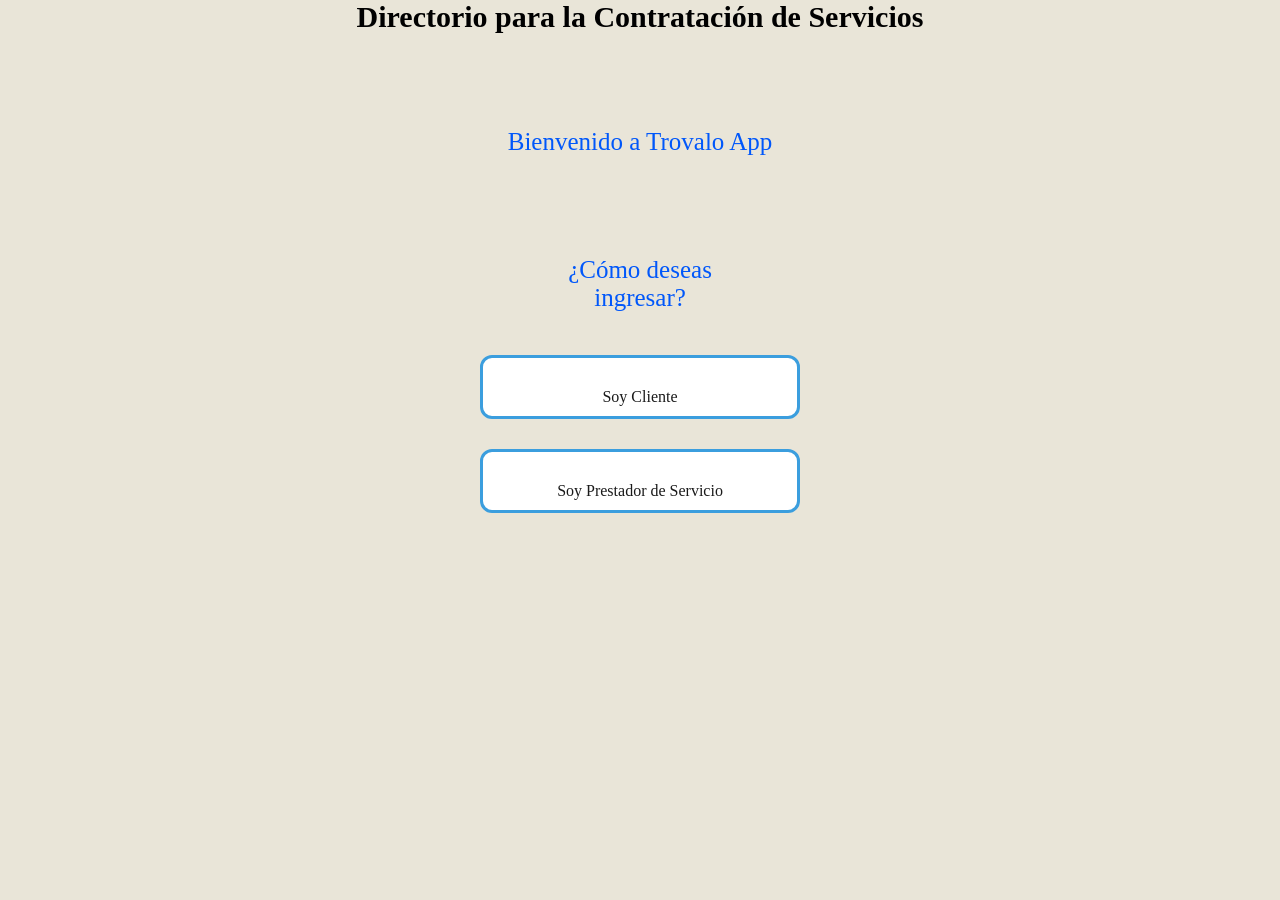
==== view/index.html @ 83781b61 "Modificación Main y creación página Login" ====
<!DOCTYPE html>
<html lang="es">
<head>
    <meta charset="UTF-8">
    <meta name="viewport" content="width=device-width, initial-scale=1.0">
    <link rel="stylesheet" href="../css/styles.css">
    <link rel="stylesheet" href="../lib/FontAwesome/css/all.min.css">
    <link rel="shortcut icon" href="../img/Logo.jpg">
    <title>Bienvenido a Trovalo App</title>

</head>
<body>
    <h1 id="titulo-principal-index">Directorio para la Contratación de Servicios</h1>
    <br><br>
    <h2 class="subt-index">Bienvenido a Trovalo App</h2>
    <div class="seccion-principal">
        <h2 class="subt-index">¿Cómo deseas ingresar?</h2>
        <a class="btn-principal" href="inicio-sesion.html">
            <i class="fa-solid fa-circle-user"></i>
            Soy Cliente
        </a>

        <a class="btn-principal" href="inicio-sesion.html">
            <i class="fa-solid fa-briefcase"></i>
            Soy Prestador de Servicio
        </a>
</div>
</body>
</html>
---- css/styles.css ----
/*DECLARACIÓN DE VARIABLES GLOBALES*/

:root{
    --color-bordes: #3b9ede;
    --color-primario: #289be7;
    --color-secundario: #87b608;
    --color-background: #e9e5d8;
    --color-sombras: #e1f5ac;
    --color-texto: #1a1a1a;
    --color-titulo: #023102;
    --text-dafault: 'Open Sans';
    --color-parrafos: #4b4e4b;
    --color-subtitulos: #0057fa;

}

/*ESTILOS GENERALES*/
*{
    margin: 0;
    padding: 0;
    /*Respetar el tamaño definido para los Box*/
    box-sizing: border-box;
    font-family: var(--text-dafault);
}

body{
    background: var(--color-background);
}

h1{
  font-size: 30px;
  font-weight: 700;
}

h2{
  font-size: 25px;
  font-weight: 500;
  text-align: center;
  margin: 30px;
  padding: 20px;
  color: var(--color-subtitulos)
}

a {
  text-decoration: none; 
}


/*ESTILOS PARA LA PÁGINA INDEX*/
.seccion-principal {
  display: flex;
  flex-direction: column;
  align-items: center;
  padding: 20px;
  max-width: 360px;
  margin: 10px auto;
}

#titulo-principal-index, .subt-index
{
    text-align: center;
    margin-bottom: 0.5rem
}

.btn-principal {
  width: 100%;
  display: flex;
  flex-direction: column;
  align-items: center;
  justify-content: center;
  gap: 20px;
  margin: 15px;
  padding: 10px;
  background: #ffffff;
  border: 3px solid var(--color-bordes);
  border-radius: 12px;
  cursor: pointer;
  font-size: 1rem;
  font-weight: 500;
  color: var(--color-texto);
}

.btn-principal:hover {
  background: #f0f8ff;
}

.btn-principal i {
  font-size: 2rem;
  color: var(--color-primario);
}
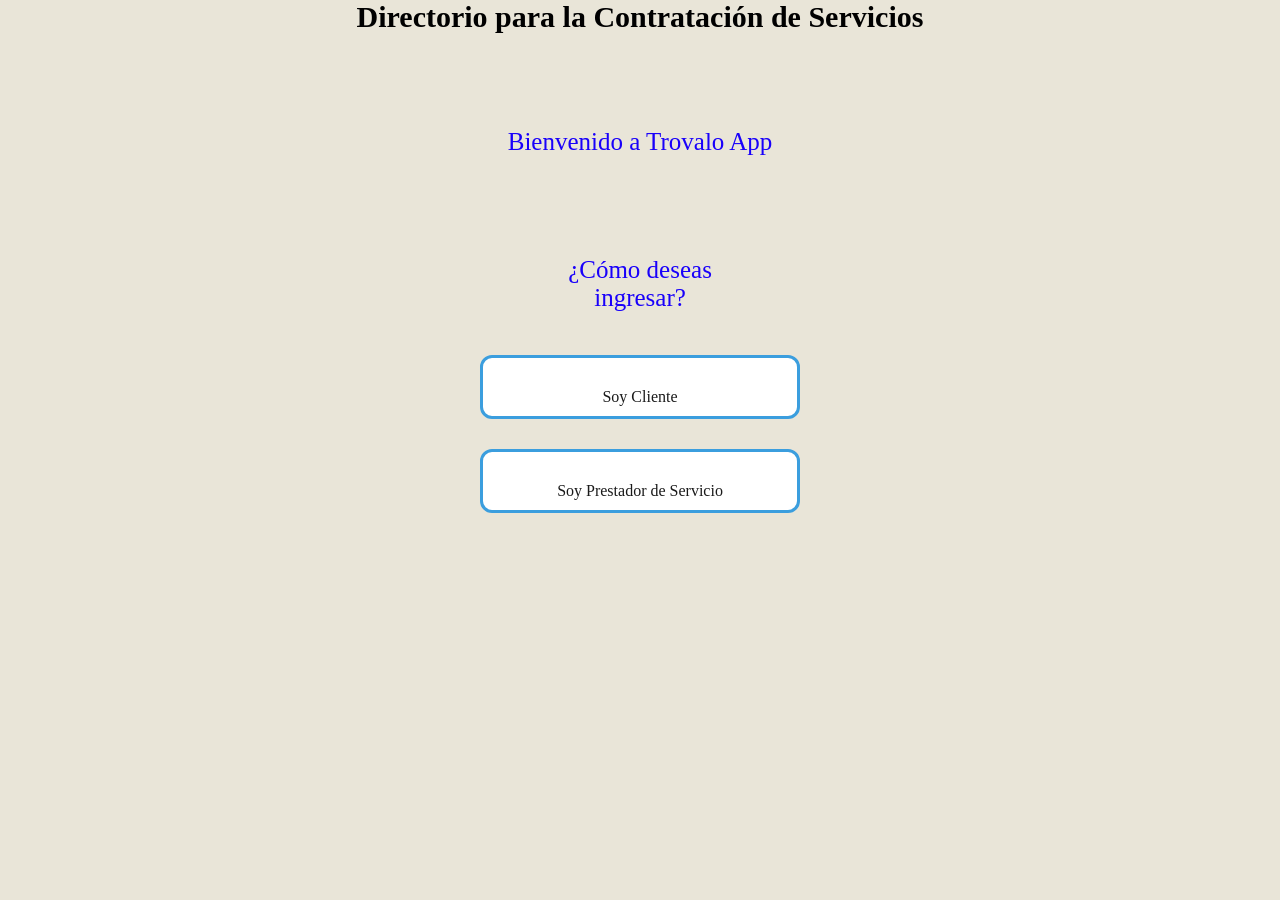
==== commit 0a958483: "Pantallas Finales" ====
--- a/view/index.html
+++ b/view/index.html
@@ -15,15 +15,29 @@
     <h2 class="subt-index">Bienvenido a Trovalo App</h2>
     <div class="seccion-principal">
         <h2 class="subt-index">¿Cómo deseas ingresar?</h2>
-        <a class="btn-principal" href="inicio-sesion.html">
+        <a id="btn-cliente" class="btn-principal" href="inicio-sesion.html">
             <i class="fa-solid fa-circle-user"></i>
             Soy Cliente
         </a>
 
-        <a class="btn-principal" href="inicio-sesion.html">
+        <a id="btn-prestador" class="btn-principal" href="inicio-sesion.html">
             <i class="fa-solid fa-briefcase"></i>
             Soy Prestador de Servicio
         </a>
 </div>
 </body>
+
+<script>
+    document.getElementById('btn-cliente').addEventListener('click', function() {
+        this.href = 'inicio-sesion.html';
+        localStorage.setItem('rol', 'cliente');
+    });
+
+    document.getElementById('btn-prestador').addEventListener('click', function() {
+        this.href = 'inicio-sesion.html';
+        localStorage.setItem('rol', 'prestador');
+    });
+</script>
+
+
 </html>
--- a/css/styles.css
+++ b/css/styles.css
@@ -10,7 +10,7 @@
     --color-titulo: #023102;
     --text-dafault: 'Open Sans';
     --color-parrafos: #4b4e4b;
-    --color-subtitulos: #0057fa;
+    --color-subtitulos: #1900fa;
 
 }
 
@@ -88,4 +88,3 @@
   font-size: 2rem;
   color: var(--color-primario);
 }
-
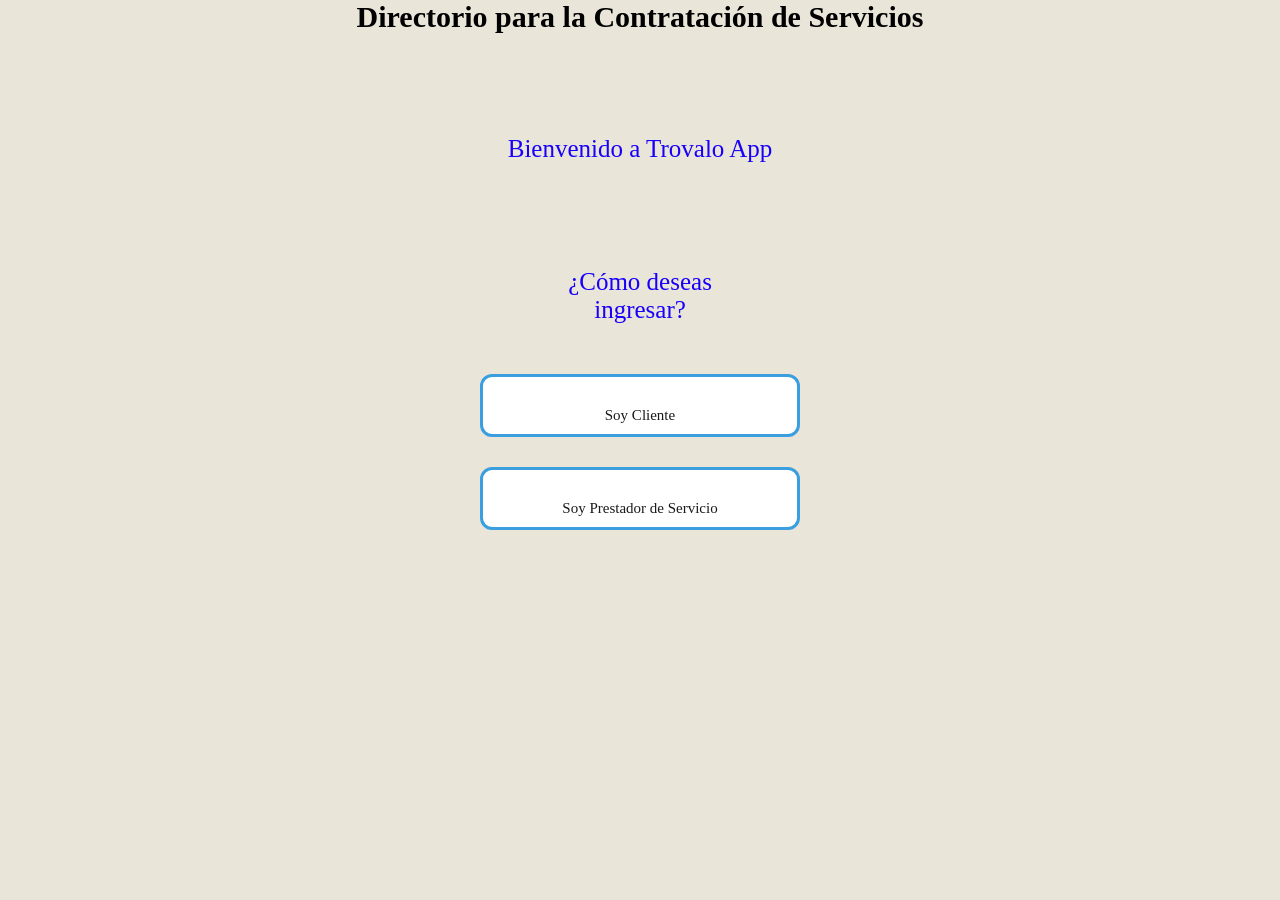
==== commit a580fcb8: "Despliege Final" ====
--- a/view/index.html
+++ b/view/index.html
@@ -15,11 +15,12 @@
     <h2 class="subt-index">Bienvenido a Trovalo App</h2>
     <div class="seccion-principal">
         <h2 class="subt-index">¿Cómo deseas ingresar?</h2>
+
         <a id="btn-cliente" class="btn-principal" href="inicio-sesion.html">
             <i class="fa-solid fa-circle-user"></i>
             Soy Cliente
         </a>
-
+        
         <a id="btn-prestador" class="btn-principal" href="inicio-sesion.html">
             <i class="fa-solid fa-briefcase"></i>
             Soy Prestador de Servicio
@@ -27,6 +28,7 @@
 </div>
 </body>
 
+<!--Tenemeos que asignar un Rol para saber cual vista mostrar-->
 <script>
     document.getElementById('btn-cliente').addEventListener('click', function() {
         this.href = 'inicio-sesion.html';
--- a/css/styles.css
+++ b/css/styles.css
@@ -1,17 +1,11 @@
 /*DECLARACIÓN DE VARIABLES GLOBALES*/
-
 :root{
     --color-bordes: #3b9ede;
     --color-primario: #289be7;
-    --color-secundario: #87b608;
     --color-background: #e9e5d8;
-    --color-sombras: #e1f5ac;
     --color-texto: #1a1a1a;
-    --color-titulo: #023102;
     --text-dafault: 'Open Sans';
-    --color-parrafos: #4b4e4b;
     --color-subtitulos: #1900fa;
-
 }
 
 /*ESTILOS GENERALES*/
@@ -59,7 +53,7 @@
 #titulo-principal-index, .subt-index
 {
     text-align: center;
-    margin-bottom: 0.5rem
+    margin-bottom: 15px;
 }
 
 .btn-principal {
@@ -75,16 +69,16 @@
   border: 3px solid var(--color-bordes);
   border-radius: 12px;
   cursor: pointer;
-  font-size: 1rem;
+  font-size: 15px;
   font-weight: 500;
   color: var(--color-texto);
 }
 
 .btn-principal:hover {
-  background: #f0f8ff;
+  background: #bbd2e6;
 }
 
 .btn-principal i {
-  font-size: 2rem;
+  font-size: 30px;
   color: var(--color-primario);
 }
